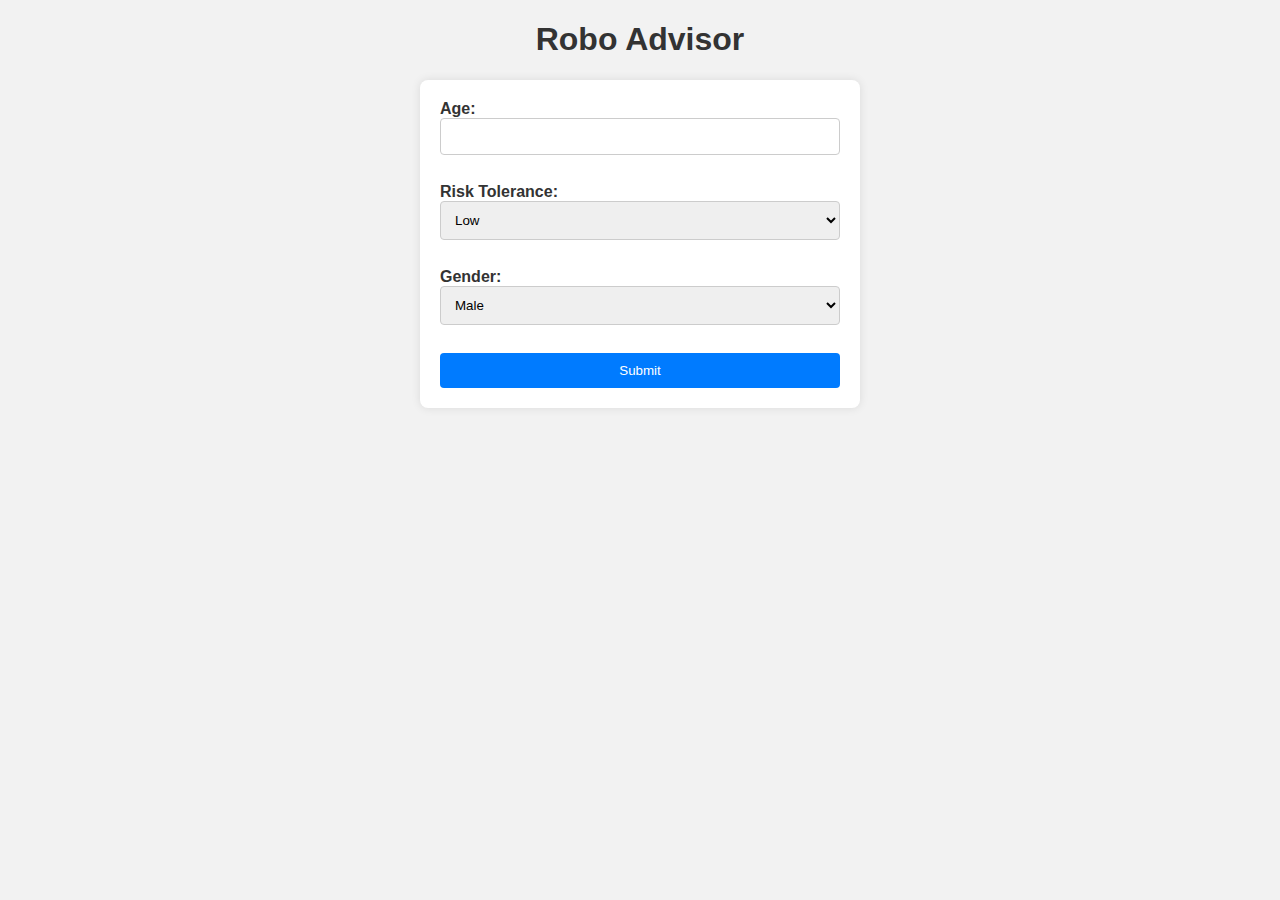
==== templates/index.html @ 9d50c7ef "Create Robo-Advisor and running instructions" ====
<!DOCTYPE html>
<html lang="en">
<head>
    <meta charset="UTF-8">
    <meta name="viewport" content="width=device-width, initial-scale=1.0">
    <title>Robo Advisor</title>
    <link rel="stylesheet" type="text/css" href="/static/styles.css">
</head>
<body>
    <h1>Robo Advisor</h1>
    <form action="/result" method="post">
        <label for="age">Age:</label>
        <input type="text" id="age" name="age"><br><br>
        <label for="risk_tolerance">Risk Tolerance:</label>
        <select id="risk_tolerance" name="risk_tolerance">
            <option value="low">Low</option>
            <option value="medium">Medium</option>
            <option value="high">High</option>
        </select><br><br>
        <label for="gender">Gender:</label>
        <select id="gender" name="gender">
            <option value="male">Male</option>
            <option value="female">Female</option>
            <option value="other">Other</option>
        </select><br><br>
        <input type="submit" value="Submit">
    </form>
</body>
</html>
---- static/styles.css ----
body {
    font-family: Arial, sans-serif;
    background-color: #f2f2f2;
    margin: 0;
    padding: 0;
}

h1 {
    text-align: center;
    color: #333;
}

form {
    max-width: 400px;
    margin: 0 auto;
    background-color: #fff;
    padding: 20px;
    border-radius: 8px;
    box-shadow: 0 0 10px rgba(0, 0, 0, 0.1);
}

label {
    font-weight: bold;
    color: #333;
}

input[type="text"],
select {
    width: 100%;
    padding: 10px;
    margin-bottom: 10px;
    border: 1px solid #ccc;
    border-radius: 4px;
    box-sizing: border-box;
}

input[type="submit"] {
    width: 100%;
    padding: 10px;
    background-color: #007bff;
    color: #fff;
    border: none;
    border-radius: 4px;
    cursor: pointer;
}

input[type="submit"]:hover {
    background-color: #0056b3;
}
.container {
    display: flex;
    justify-content: center;
    align-items: center;
    height: 100vh;
}

.result {
    max-width: 400px;
    background-color: #fff;
    border-radius: 8px;
    box-shadow: 0 0 20px rgba(0, 0, 0, 0.1);
    padding: 40px;
}
h2 {
    margin-bottom: 20px;
    font-size: 24px;
    color: #333;
    text-align: center;
}

.stats, .allocation {
    margin-bottom: 20px;
    padding: 10px;
    background-color: #f8f9fa;
    border-radius: 8px;
}

.stats {
    font-size: 18px;
    font-weight: bold;
    color: #333;
}

.allocation {
    font-size: 16px;
    color: #666;
}
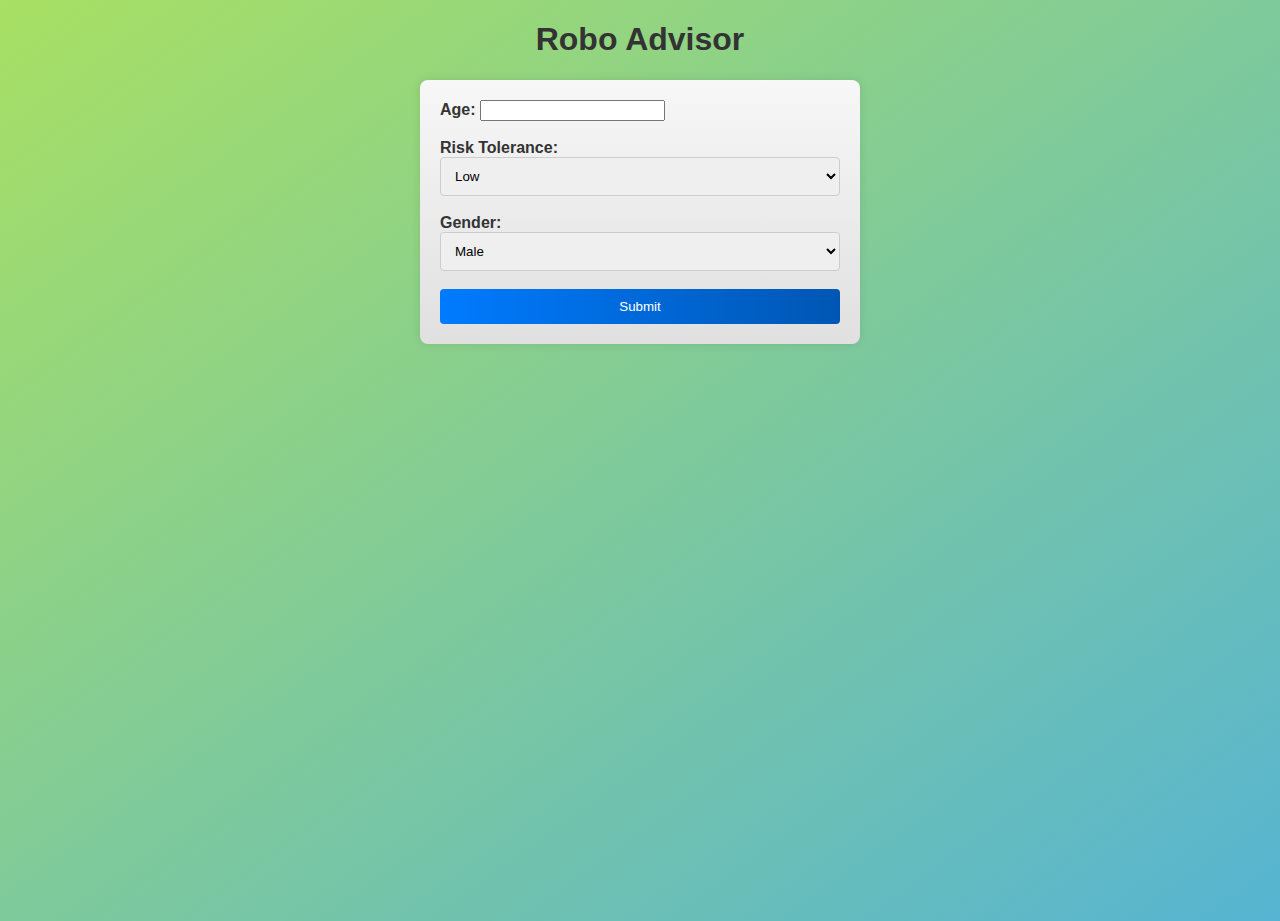
==== commit ea83ff33: "Add input restrictions" ====
--- a/templates/index.html
+++ b/templates/index.html
@@ -10,7 +10,7 @@
     <h1>Robo Advisor</h1>
     <form action="/result" method="post">
         <label for="age">Age:</label>
-        <input type="text" id="age" name="age"><br><br>
+        <input type="number" id="age" name="age" min="0" required><br><br>
         <label for="risk_tolerance">Risk Tolerance:</label>
         <select id="risk_tolerance" name="risk_tolerance">
             <option value="low">Low</option>
--- a/static/styles.css
+++ b/static/styles.css
@@ -1,87 +1,101 @@
+/* General styles */
 body {
     font-family: Arial, sans-serif;
-    background-color: #f2f2f2;
     margin: 0;
     padding: 0;
-}
-
-h1 {
+    background-image: linear-gradient(to bottom right, #a8e063, #56b4d2); 
+    min-height: 100vh; 
+    justify-content: center; 
+    align-items: center; 
+  }
+  
+  .content {
+    max-width: 400px;
+    padding: 20px;
+    border-radius: 8px;
+    background-color: #fff;
+    box-shadow: 0 0 10px rgba(0, 0, 0, 0.1);
+  }
+  
+  h1 {
     text-align: center;
     color: #333;
-}
-
-form {
+  }
+  
+  h2 {
+    font-size: 24px;
+    text-align: center;
+    color: #333;
+    margin-bottom: 20px;
+  }
+  
+  form {
     max-width: 400px;
     margin: 0 auto;
     background-color: #fff;
     padding: 20px;
     border-radius: 8px;
     box-shadow: 0 0 10px rgba(0, 0, 0, 0.1);
-}
-
-label {
+    background-image: linear-gradient(to bottom, #f7f7f7, #e0e0e0);
+  }
+  
+  label {
     font-weight: bold;
     color: #333;
-}
-
-input[type="text"],
-select {
+  }
+  
+  input[type="text"],
+  select {
     width: 100%;
     padding: 10px;
-    margin-bottom: 10px;
     border: 1px solid #ccc;
     border-radius: 4px;
     box-sizing: border-box;
-}
-
-input[type="submit"] {
+    outline: none; /* Remove default outline */
+  }
+  
+  input[type="submit"] {
     width: 100%;
-    padding: 10px;
-    background-color: #007bff;
+    padding: 10px 20px; /* Adjust padding for a smoother look */
+    background-image: linear-gradient(to right, #007bff, #0056b3); /* Gradient for submit button */
     color: #fff;
     border: none;
     border-radius: 4px;
     cursor: pointer;
-}
-
-input[type="submit"]:hover {
-    background-color: #0056b3;
-}
-.container {
-    display: flex;
-    justify-content: center;
-    align-items: center;
-    height: 100vh;
-}
-
+    transition: background-color 0.2s ease-in-out; 
+  }
+  
+  input[type="submit"]:hover {
+    background-image: linear-gradient(to right, #0067d0, #0041a5); 
+  }
+  
+  /* Result section */
 .result {
     max-width: 400px;
     background-color: #fff;
     border-radius: 8px;
     box-shadow: 0 0 20px rgba(0, 0, 0, 0.1);
     padding: 40px;
-}
-h2 {
+    margin: 0 auto; /* Center the result section horizontally */
+  }
+  
+  .stats,
+  .allocation {
     margin-bottom: 20px;
-    font-size: 24px;
-    color: #333;
-    text-align: center;
-}
-
-.stats, .allocation {
-    margin-bottom: 20px;
-    padding: 10px;
-    background-color: #f8f9fa;
+    padding: 15px; 
     border-radius: 8px;
-}
-
-.stats {
+    box-shadow: 0 1px 3px rgba(0, 0, 0, 0.1); 
+    background-image: linear-gradient(to bottom, #f7f7f7, #e0e0e0);
+  }
+  
+  .stats {
     font-size: 18px;
     font-weight: bold;
     color: #333;
-}
-
-.allocation {
+  }
+  
+  .allocation {
     font-size: 16px;
     color: #666;
-}+  }
+  